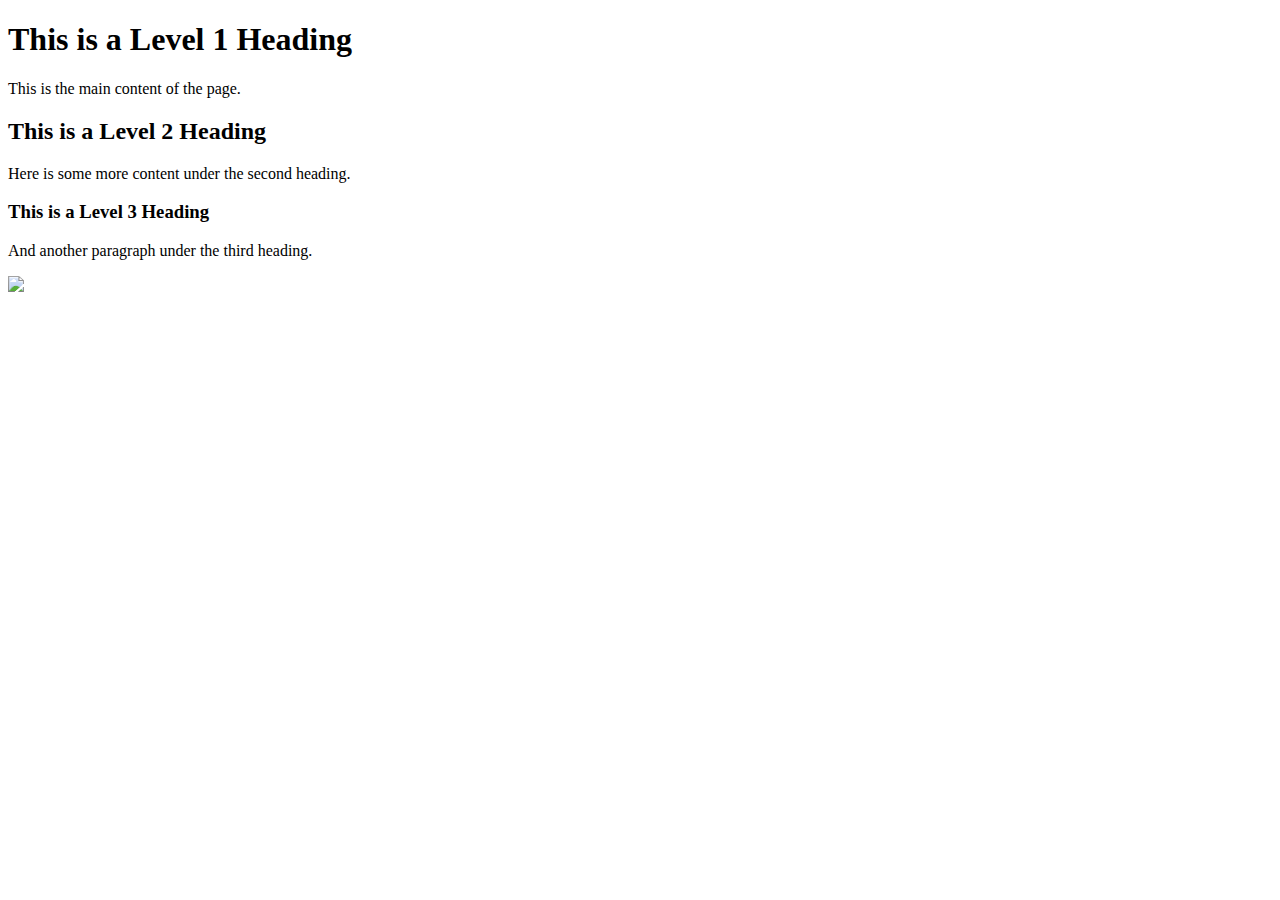
==== html/index.html @ d6dc3dd3 "Initial commit: Add base_index.html and index.html" ====
<!DOCTYPE html>
<html>
<head>
    <title>Frist Web Page</title>

    
</head>
<body>
    <h1>This is a Level 1 Heading</h1>
    <p>This is the main content of the page.</p>
    <h2>This is a Level 2 Heading</h2>
    <p>Here is some more content under the second heading.</p>
    <h3>This is a Level 3 Heading</h3>
    <p>And another paragraph under the third heading.</p>
    <a href="https://i.ibb.co/gTDZZT8/ALX-Logo-07.png" target="_blank">
    <img src="https://i.ibb.co/gTDZZT8/ALX-Logo-07.png">
    </a>

</body>

</html>
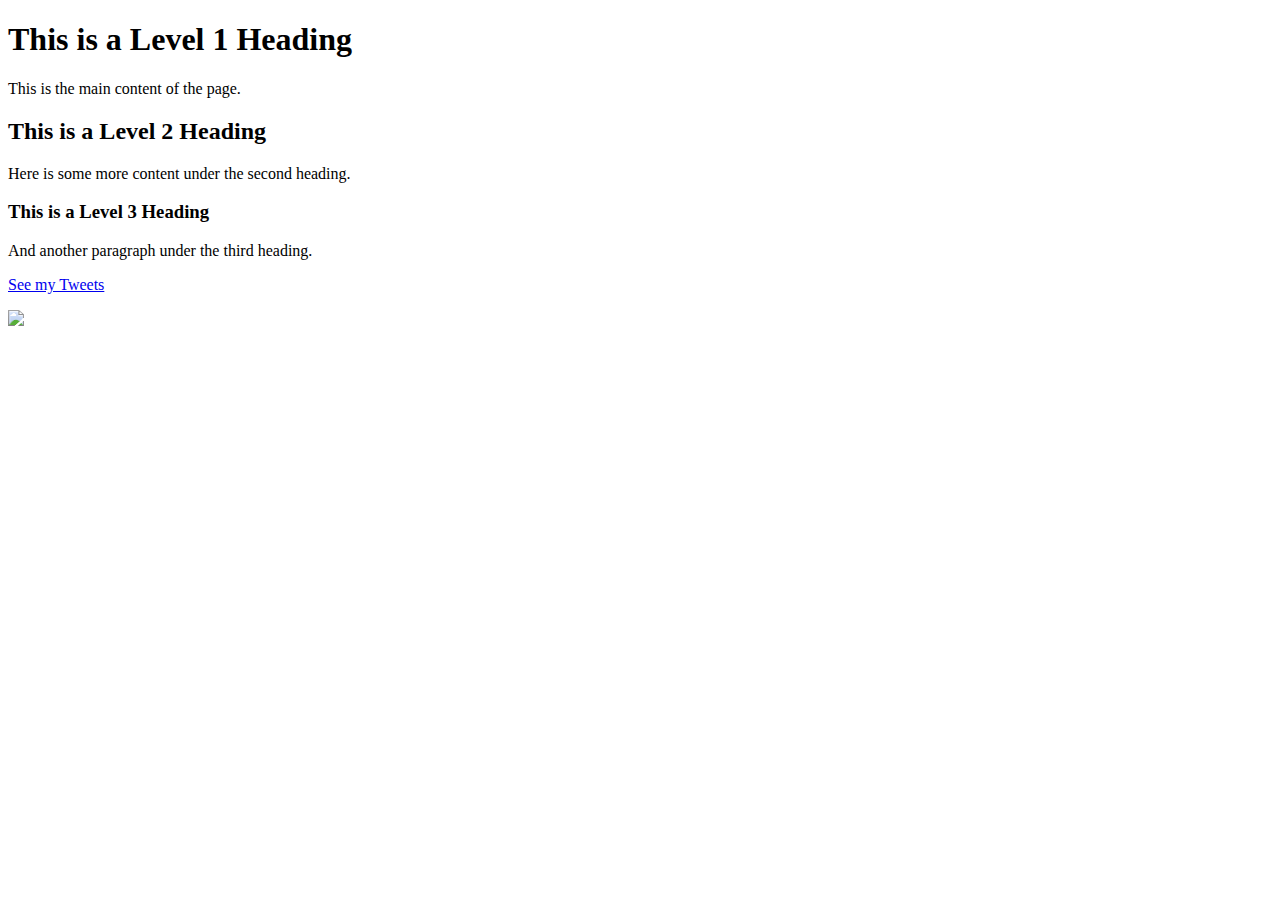
==== commit c6f32cce: "changes messages" ====
--- a/html/index.html
+++ b/html/index.html
@@ -12,6 +12,7 @@
     <p>Here is some more content under the second heading.</p>
     <h3>This is a Level 3 Heading</h3>
     <p>And another paragraph under the third heading.</p>
+    <p><a href="tweets.html">See my Tweets</a></p>
     <a href="https://i.ibb.co/gTDZZT8/ALX-Logo-07.png" target="_blank">
     <img src="https://i.ibb.co/gTDZZT8/ALX-Logo-07.png">
     </a>
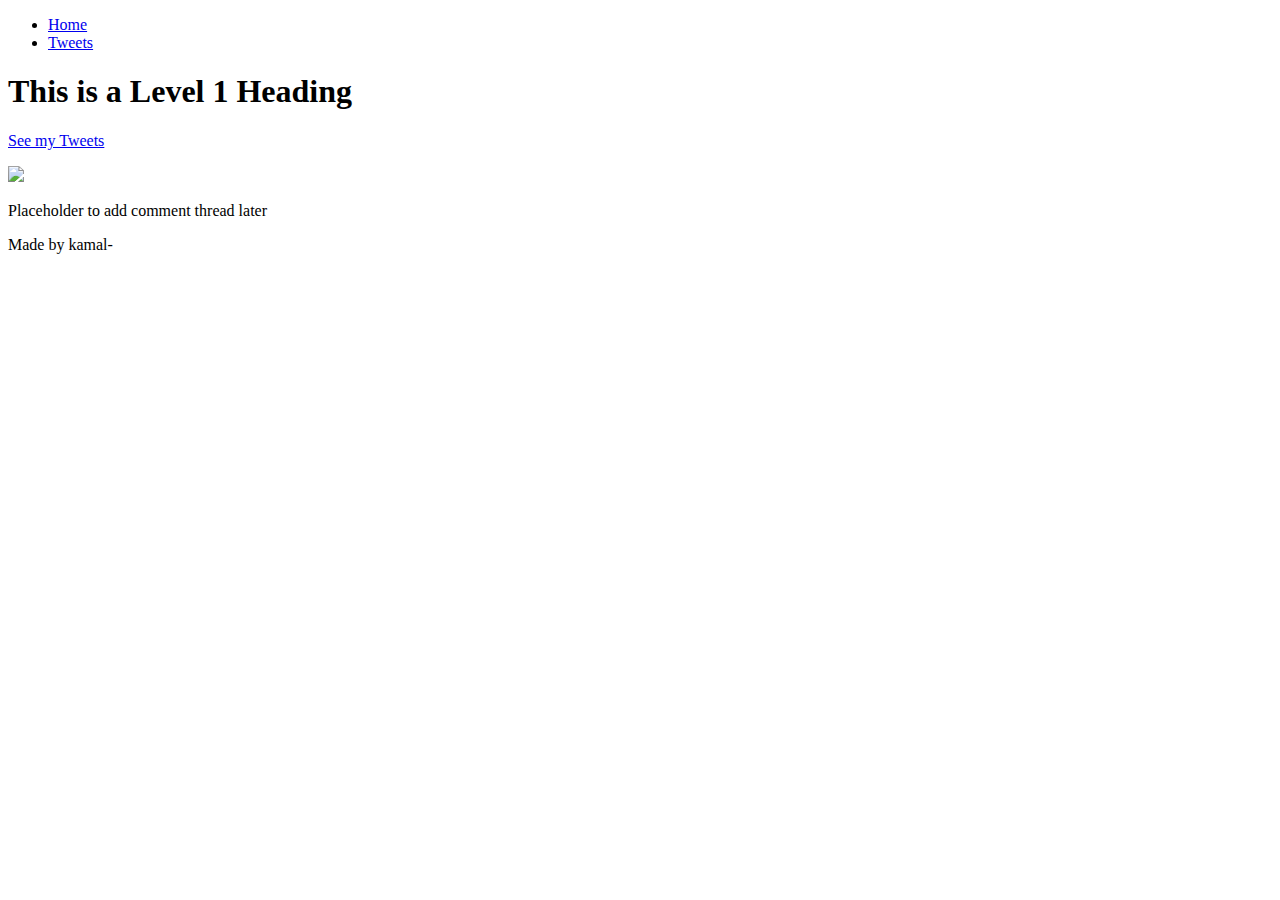
==== commit df8340ce: "changes message" ====
--- a/html/index.html
+++ b/html/index.html
@@ -2,20 +2,30 @@
 <html>
 <head>
     <title>Frist Web Page</title>
-
-    
 </head>
 <body>
-    <h1>This is a Level 1 Heading</h1>
-    <p>This is the main content of the page.</p>
-    <h2>This is a Level 2 Heading</h2>
-    <p>Here is some more content under the second heading.</p>
-    <h3>This is a Level 3 Heading</h3>
-    <p>And another paragraph under the third heading.</p>
+   <header>
+    <ul>
+        <li><a href="index.html">Home</a></li>
+        <li><a href="tweets.html">Tweets</a></li>
+    </ul>
+   </header>
+   <main>
+    <article>
+        <h1>This is a Level 1 Heading</h1> 
     <p><a href="tweets.html">See my Tweets</a></p>
     <a href="https://i.ibb.co/gTDZZT8/ALX-Logo-07.png" target="_blank">
     <img src="https://i.ibb.co/gTDZZT8/ALX-Logo-07.png">
     </a>
+    </article>
+    <aside>
+        <p>Placeholder to add comment thread later</p>
+    </aside>
+   </main>
+   <footer>
+    <p>Made by kamal-<a href="https://twitter.com/KamalFsr" target="_blank"here></a> </p>
+   </footer>
+
 
 </body>
 
